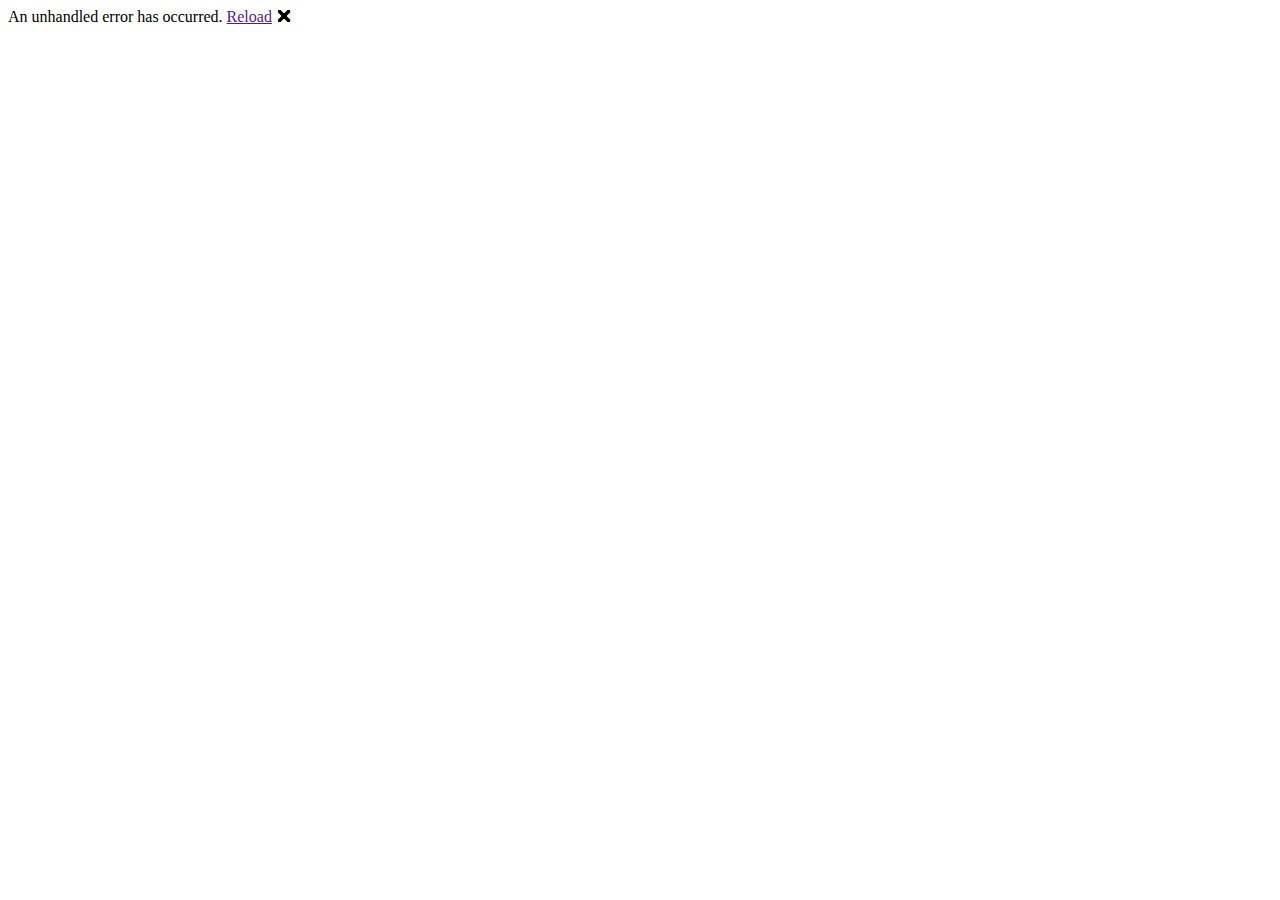
==== Client/wwwroot/index.html @ 0944427d "Version of demo app for AzureAD B2C" ====
<!DOCTYPE html>
<html lang="en">

<head>
    <meta charset="utf-8" />
    <meta name="viewport" content="width=device-width, initial-scale=1.0, maximum-scale=1.0, user-scalable=no" />
    <title>BlazorDemoCRUD</title>
    <base href="/" />
    <link href="_content/Blazored.Toast/blazored-toast.css" rel="stylesheet" />
    <link href="lib/twitter-bootstrap/css/bootstrap.min.css" rel="stylesheet" />
    <link href="lib/font-awesome/css/all.min.css" rel="stylesheet" />
    <link href="site.css?v=2022.3" rel="stylesheet" />
    <link href="BlazorDemoCRUD.Client.styles.css?v=2022.3" rel="stylesheet" />
    <link href="manifest.json" rel="manifest" />
    <link rel="icon" type="image/svg+xml" href="favicon.svg">
</head>

<body class="rz-default-scrollbars">
    <div id="app"></div>

    <div id="blazor-error-ui">
        An unhandled error has occurred.
        <a href="" class="reload">Reload</a>
        <a class="dismiss">🗙</a>
    </div>

    <script src="lib/twitter-bootstrap/js/bootstrap.bundle.js"></script>
    <script src="_framework/blazor.webassembly.js"></script>
    <script src="_content/Microsoft.Authentication.WebAssembly.Msal/AuthenticationService.js"></script>
    <!-- <script src="_content/Microsoft.AspNetCore.Components.WebAssembly.Authentication/AuthenticationService.js"></script> -->
    <script>navigator.serviceWorker.register('service-worker.js');</script>
</body>

</html>
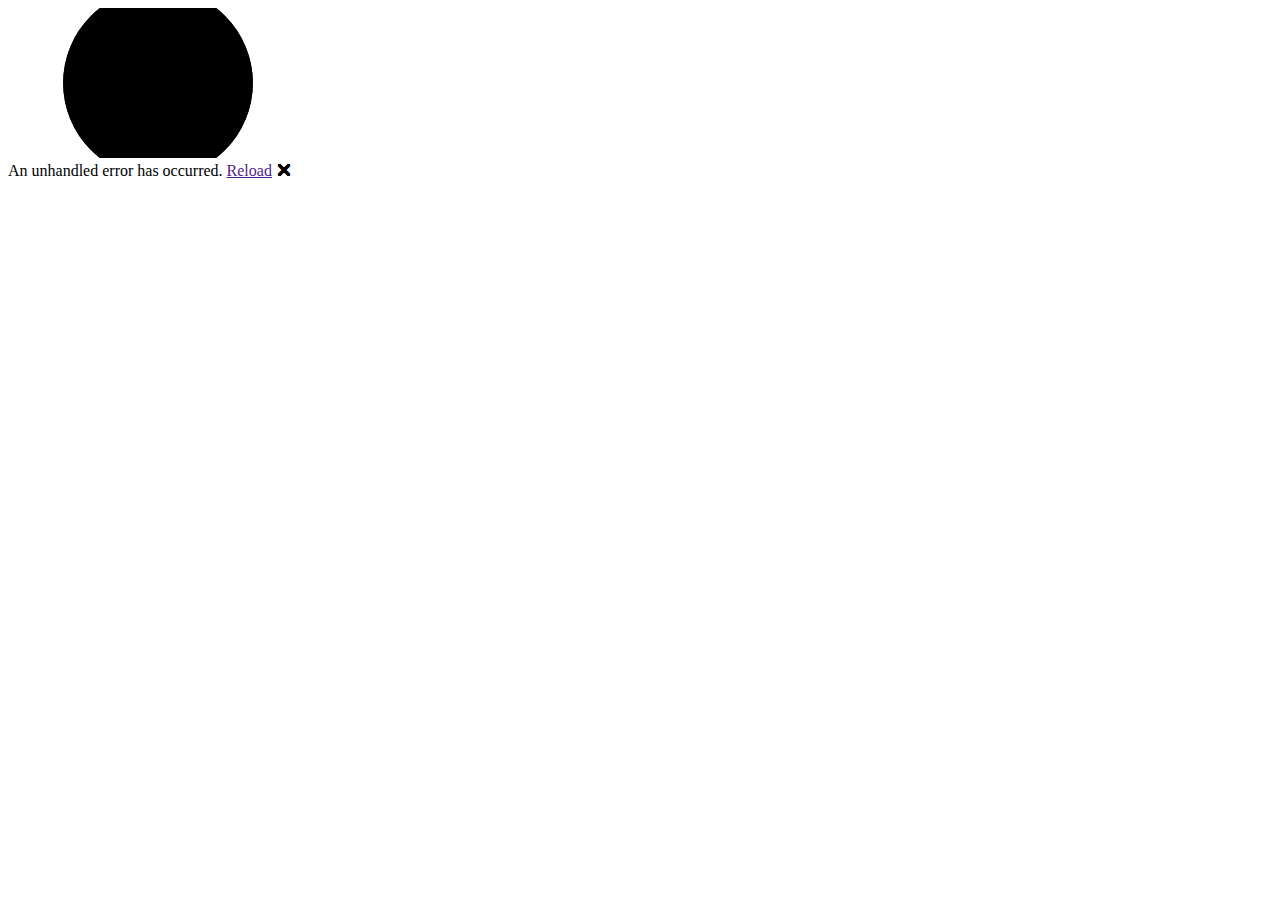
==== commit 928e19d0: "#2 Added loading-progress, as support with .NET 7" ====
--- a/Client/wwwroot/index.html
+++ b/Client/wwwroot/index.html
@@ -4,7 +4,7 @@
 <head>
     <meta charset="utf-8" />
     <meta name="viewport" content="width=device-width, initial-scale=1.0, maximum-scale=1.0, user-scalable=no" />
-    <title>BlazorDemoCRUD</title>
+    <title>Shadowlings</title>
     <base href="/" />
     <link href="_content/Blazored.Toast/blazored-toast.css" rel="stylesheet" />
     <link href="lib/twitter-bootstrap/css/bootstrap.min.css" rel="stylesheet" />
@@ -16,7 +16,13 @@
 </head>
 
 <body class="rz-default-scrollbars">
-    <div id="app"></div>
+    <div id="app">
+        <svg class="loading-progress">
+            <circle r="40%" cx="50%" cy="50%" />
+            <circle r="40%" cx="50%" cy="50%" />
+        </svg>
+        <div class="loading-progress-text"></div>
+    </div>
 
     <div id="blazor-error-ui">
         An unhandled error has occurred.
@@ -26,8 +32,7 @@
 
     <script src="lib/twitter-bootstrap/js/bootstrap.bundle.js"></script>
     <script src="_framework/blazor.webassembly.js"></script>
-    <script src="_content/Microsoft.Authentication.WebAssembly.Msal/AuthenticationService.js"></script>
-    <!-- <script src="_content/Microsoft.AspNetCore.Components.WebAssembly.Authentication/AuthenticationService.js"></script> -->
+    <script src="_content/Microsoft.AspNetCore.Components.WebAssembly.Authentication/AuthenticationService.js"></script>
     <script>navigator.serviceWorker.register('service-worker.js');</script>
 </body>
 
--- a/Client/wwwroot/site.css
+++ b/Client/wwwroot/site.css
@@ -0,0 +1,61 @@
+body {
+    /*font-family: 'Courier New', monospace;*/
+    font-family: 'Yu Gothic UI';
+    font-weight: 100;
+}
+
+#blazor-error-ui {
+    background: lightyellow;
+    bottom: 0;
+    box-shadow: 0 -1px 2px rgba(0, 0, 0, 0.2);
+    display: none;
+    left: 0;
+    padding: 0.6rem 1.25rem 0.7rem 1.25rem;
+    position: fixed;
+    width: 100%;
+    z-index: 1000;
+}
+
+#blazor-error-ui .dismiss {
+    cursor: pointer;
+    position: absolute;
+    right: 0.75rem;
+    top: 0.5rem;
+}
+
+a, .btn-link {
+    text-decoration: none;
+}
+
+.loading-progress {
+    position: relative;
+    display: block;
+    width: 8rem;
+    height: 8rem;
+    margin: 20vh auto 1rem auto;
+}
+
+.loading-progress circle {
+    fill: none;
+    stroke: #e0e0e0;
+    stroke-width: 0.6rem;
+    transform-origin: 50% 50%;
+    transform: rotate(-90deg);
+}
+
+.loading-progress circle:last-child {
+    stroke: #1b6ec2;
+    stroke-dasharray: calc(3.141 * var(--blazor-load-percentage, 0%) * 0.8), 500%;
+    transition: stroke-dasharray 0.05s ease-in-out;
+}
+
+.loading-progress-text {
+    position: absolute;
+    text-align: center;
+    font-weight: bold;
+    inset: calc(20vh + 3.25rem) 0 auto 0.2rem;
+}
+
+.loading-progress-text:after {
+    content: var(--blazor-load-percentage-text, "Loading");
+}
